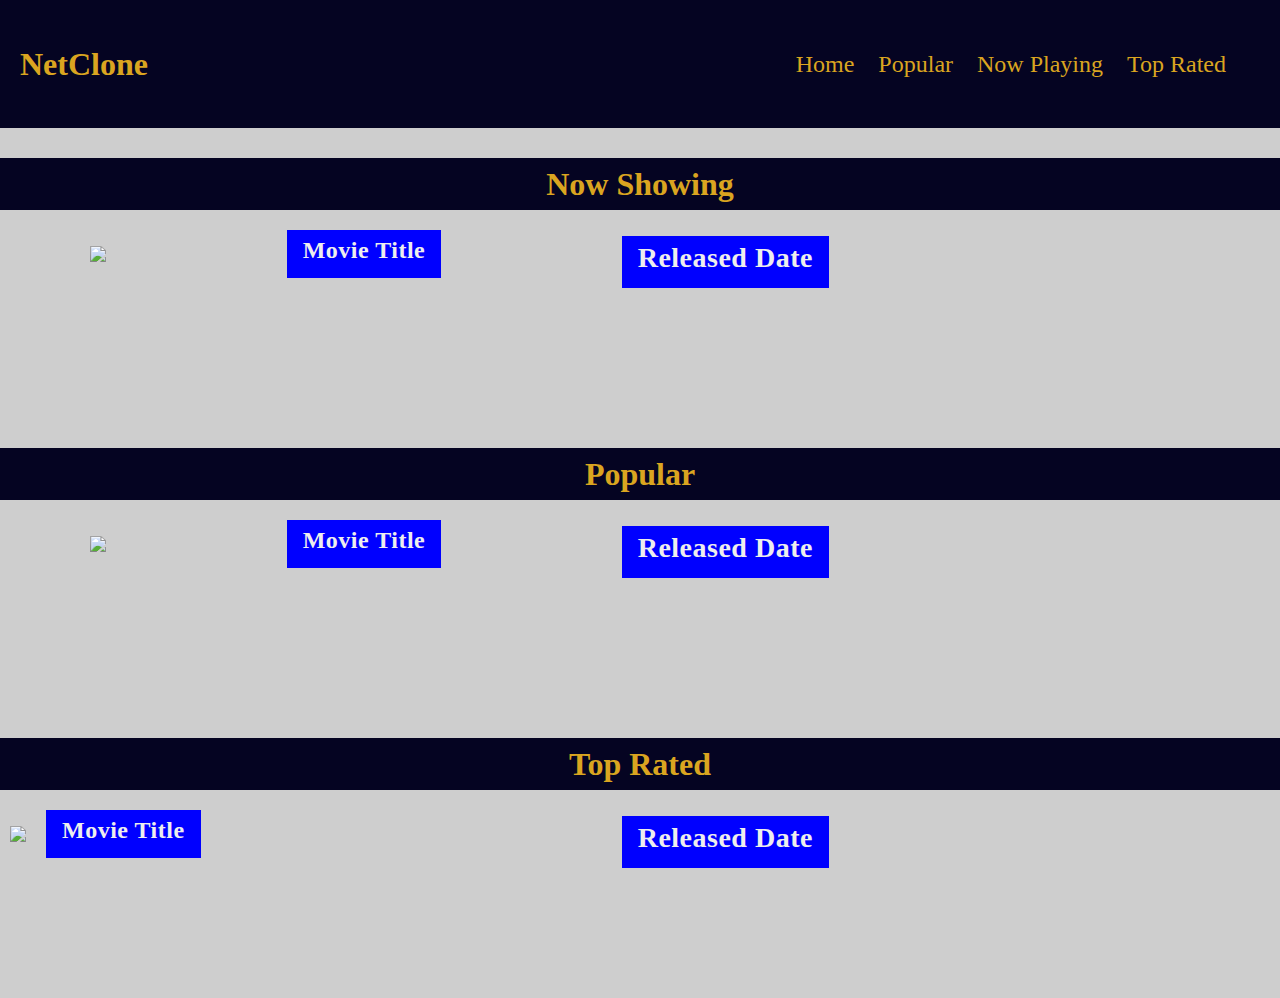
==== index.html @ f4f02a5f "Add files via upload" ====
<!DOCTYPE html>
<html lang="en">
<head>
    <meta charset="UTF-8">
    <meta http-equiv="X-UA-Compatible" content="IE=edge">
    <meta name="viewport" content="width=device-width, initial-scale=1.0">
    <title>Movie Site</title>
    <link rel="stylesheet" href="https://pro.fontawesome.com/releases/v5.10.0/css/all.css" integrity="sha384-AYmEC3Yw5cVb3ZcuHtOA93w35dYTsvhLPVnYs9eStHfGJvOvKxVfELGroGkvsg+p" crossorigin="anonymous"/>
    <link rel="stylesheet" href="style.css" />
</head>
<body>
    <header>
            <div class="header-content">
                <div class="logo">  
                    <h1>NetClone</h1>
                </div>
                <nav>
                    <!-- <button class="nav-toggle">
                        <i class="fas fa-bars"></i>
                    </button> -->
                    <ul class="links">
                        <li>
                            <a href="/index.html">Home</a>
                        </li>
                        <li>
                            <a href="/popular.html">Popular</a>
                        </li>
                        <li>
                            <a href="/nowplaying.html">Now Playing</a>
                        </li>
                        <li>
                            <a href="/toprated.html">Top Rated</a>
                        </li>
                    </ul>
              </nav>
            </div>
    </header>

    
<div class="movie-container">
    <div class="now-showing">
        <h2 class="title-header">Now Showing</h2>
    </div>

   <div class="container">
         <img src="/jungle.jpg" onclick="movie(e)">
        <div class="movie-title">
           <h3>Movie Title</h3>
        </div>
        <div class="movie-info">
            <h3 class="date">Released Date</h3>
         </div>
   </div>

</div>

<div class="movie-container">
    <div class="now-showing">
        <h2 class="title-header">Popular</h2>
    </div>
   <div class="container1">
    <img src="/jungle.jpg">
    <div class="movie-title">
      <h3>Movie Title</h3>
    </div>
    <div class="movie-info">
     <h3 class="date">Released Date </h3>
    </div>
  </div>
   </div>
</div>


<div class="movie-container">
    <div class="now-showing">
        <h2 class="title-header">Top Rated</h2>
    </div>
   <div class="container2">
    <img src="/jungle.jpg">
    <div class="movie-title">
      <h3>Movie Title</h3>
    </div>
    <div class="movie-info">
     <h3 class="date">Released Date </h3>
    </div>
   </div>
</div>
    <script src="app.js"></script>
</body>
</html>
---- style.css ----
*{
    padding: 0;
    margin: 0;
    box-sizing: border-box;
}

body {
    background-color: rgb(206, 206, 206);
    color: goldenrod;
    line-height: 1.5;
}

ul {
    list-style-type: none;
}

a {
    text-decoration: none;
    color: goldenrod;
}

h1,h2,h3,h4 {
    letter-spacing: var(--spacing);
    text-transform: capitalize;
    line-height: 1.25;
    margin-bottom: 0.75;
} 

h1{
    font-size: 2rem;
    text-align: left;
    display: block;
    width: 100%;
}

h2 {
    font-size: 2rem;
}

h3 {
    font-size: 1.25rem;
}

header {
    background-color: #050422;
    padding: 30px 20px;
}

.header-content li{
    display: inline-block;
    padding: 0 10px;
    font-size: 1.5rem;
    cursor: pointer;
}

.header-content h1{
    font-size: 2rem;
}
.header-content li:hover{
    background-color: white;
}
.header-content{
    display: flex;
    justify-content: space-between;
    align-items: center;
}

@media screen and (min-width: 800px) {
    h1 {
      font-size: 4rem;
    }
    h2 {
      font-size: 2.5rem;
    }
    h3 {
      font-size: 1.75rem;
    }
    h4 {
      font-size: 1rem;
    }
    body {
      font-size: 1rem;
    }
    h1,
    h2,
    h3,
    h4 {
      line-height: 1;
    }
  }
nav {
    background: var(--clr-white);
    padding: 1rem 1.5rem;
  }
.nav-toggle{
    font-size: 1.5rem;
    color: var(--clr-grey-1);
    background: transparent;
    border-color: transparent;
    transition: var(--transition);
    cursor: pointer;
}
.nav-toggle:hover {
    color: var(--clr-secondary);
  }

.movie-container {
    width: 100%;
    margin: 0 auto;
}

.now-showing{
    margin-top: 30px
}

.title-header {
    text-align: center;
    background-color: #050422;
    color: goldenrod;
    padding: 10px 0;
    font-size: 2rem;
}

/* .container {
    margin-top: 30px;
    display: grid;
    grid-template-columns: 1fr 1fr 1fr;
    grid-template-rows: 200px 100px;
} */


.container {
    display: grid;
    grid-template-rows: auto auto 1fr auto auto auto auto;
    grid-template-columns: auto auto auto auto auto;
    gap: 20px;
    place-items: center;
    padding: 10px;
    border-radius: 20px;
}

.container:hover{
    border: solid 2px goldenrod;
    transition: 2s;
}

.container1 {
    display: grid;
    grid-template-rows: auto auto 1fr auto auto auto auto;
    grid-template-columns: auto auto auto auto auto;
    gap: 20px;
    place-items: center;
    padding: 10px;
    border-radius: 20px;
}

.container1:hover{
    border: solid 2px goldenrod;
    transition: 2s;
}

.container2 {
    display: grid;
    grid-template-rows: auto auto 1fr auto auto auto auto;
    grid-template-columns: auto auto 1fr auto auto;
    gap: 20px;
    place-items: center;
    
    padding: 10px;
    border-radius: 20px;
}

.container2:hover{
    border: solid 2px goldenrod;
    transition: 2s;
}

/* display: flex;
    width: 300px;
    margin: 1rem;
    border-radius: 3px;
    box-shadow: 0.2px 4px 5px rgba(192, 151, 40, 0.1);
    position: relative;
    padding: 20px; */


.movie-title{
    color: #eee;
    display: flex;
    justify-content: space-between;
    padding: 0.5rem 1rem 1rem;
    letter-spacing: 0.5px;
    background-color: blue;
}


.movie-title h3{
    margin-top: 0;
    font-size: 1.5rem
}

.movie-info {
    background-color: blue;
    margin-top: 1rem;
    color: #eee;
    padding: 0.5rem 1rem 1rem;
    letter-spacing: 00.5px;
}
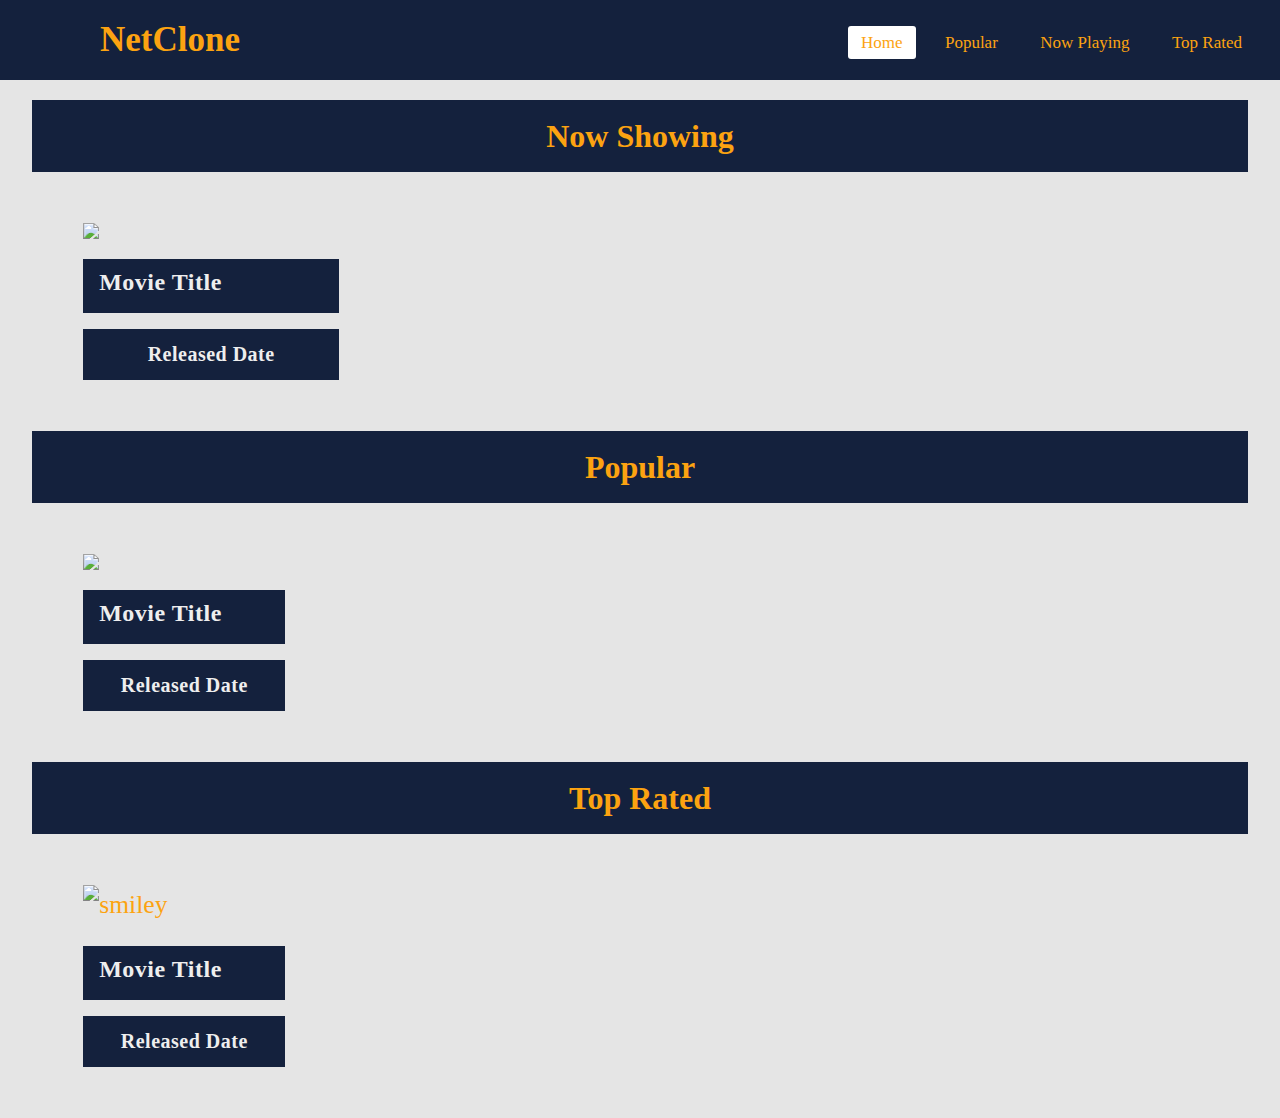
==== commit c14d040f: "Changes" ====
--- a/index.html
+++ b/index.html
@@ -9,16 +9,28 @@
     <link rel="stylesheet" href="style.css" />
 </head>
 <body>
-    <header>
-            <div class="header-content">
+    <nav>
+        <input type="checkbox" id="check">
+        <label for="check" class="checkbtn">
+            <i class="fas fa-bars"></i>
+        </label>
+        <label class="logo">NetClone</label>
+        <ul>
+            <li><a class="active" href="/index.html">Home</a></li>
+            <li><a href="/popular.html">Popular</a></li>
+            <li><a href="/nowplaying.html">Now Playing</a></li>
+            <li><a href="/toprated.html">Top Rated</a></li>
+        </ul>
+    </nav>
+            <!-- <div class="header-content">
                 <div class="logo">  
                     <h1>NetClone</h1>
                 </div>
-                <nav>
+                <nav>  -->
                     <!-- <button class="nav-toggle">
                         <i class="fas fa-bars"></i>
                     </button> -->
-                    <ul class="links">
+                    <!-- <ul class="links">
                         <li>
                             <a href="/index.html">Home</a>
                         </li>
@@ -34,56 +46,56 @@
                     </ul>
               </nav>
             </div>
-    </header>
+    </header> --> 
 
     
 <div class="movie-container">
-    <div class="now-showing">
         <h2 class="title-header">Now Showing</h2>
-    </div>
-
-   <div class="container">
-         <img src="/jungle.jpg" onclick="movie(e)">
+    <div class="container-wrapper">
+        <div class="container">
+         <img src="/jungle.jpg">
         <div class="movie-title">
            <h3>Movie Title</h3>
         </div>
         <div class="movie-info">
             <h3 class="date">Released Date</h3>
-         </div>
-   </div>
-
+        </div>
+        </div>
+    </div>
 </div>
 
 <div class="movie-container">
-    <div class="now-showing">
         <h2 class="title-header">Popular</h2>
+
+    <div class="container-wrapper1">
+        <div class="container1">
+           <img src="/jungle.jpg">
+            <div class="movie-title">
+              <h3>Movie Title</h3>
+            </div>
+            <div class="movie-info">
+              <h3 class="date">Released Date </h3>
+            </div>
+        </div>
     </div>
-   <div class="container1">
-    <img src="/jungle.jpg">
-    <div class="movie-title">
-      <h3>Movie Title</h3>
-    </div>
-    <div class="movie-info">
-     <h3 class="date">Released Date </h3>
-    </div>
-  </div>
-   </div>
 </div>
 
 
 <div class="movie-container">
-    <div class="now-showing">
         <h2 class="title-header">Top Rated</h2>
+
+    <div class="container-wrapper2">
+        <div class="container2">
+           <img src="" alt="smiley">
+        <div class="movie-title">
+           <h3>Movie Title</h3>
+        </div>
+        <div class="movie-info">
+          <h3 class="date">Released Date </h3>
+        </div>
+        </div>
     </div>
-   <div class="container2">
-    <img src="/jungle.jpg">
-    <div class="movie-title">
-      <h3>Movie Title</h3>
-    </div>
-    <div class="movie-info">
-     <h3 class="date">Released Date </h3>
-    </div>
-   </div>
+   
 </div>
     <script src="app.js"></script>
 </body>
--- a/style.css
+++ b/style.css
@@ -6,9 +6,11 @@
 }
 
 body {
-    background-color: rgb(206, 206, 206);
-    color: goldenrod;
-    line-height: 1.5;
+    background-color: #e5e5e5;
+    font-family: 'Courier New', Courier, monospace;
+    font-size: 1.6rem;
+    line-height: 1.6;
+    color: #fca311;
 }
 
 ul {
@@ -17,7 +19,7 @@
 
 a {
     text-decoration: none;
-    color: goldenrod;
+    color: #fca311;
 }
 
 h1,h2,h3,h4 {
@@ -42,102 +44,172 @@
     font-size: 1.25rem;
 }
 
-header {
-    background-color: #050422;
-    padding: 30px 20px;
-}
-
-.header-content li{
-    display: inline-block;
-    padding: 0 10px;
-    font-size: 1.5rem;
-    cursor: pointer;
-}
-
-.header-content h1{
-    font-size: 2rem;
-}
-.header-content li:hover{
-    background-color: white;
-}
-.header-content{
-    display: flex;
-    justify-content: space-between;
-    align-items: center;
-}
-
-@media screen and (min-width: 800px) {
-    h1 {
-      font-size: 4rem;
-    }
-    h2 {
-      font-size: 2.5rem;
-    }
-    h3 {
-      font-size: 1.75rem;
-    }
-    h4 {
-      font-size: 1rem;
-    }
-    body {
-      font-size: 1rem;
-    }
-    h1,
-    h2,
-    h3,
-    h4 {
-      line-height: 1;
+*{
+	padding: 0;
+	margin: 0;
+	text-decoration: none;
+	list-style-type: none;
+	box-sizing: border-box;
+}
+
+
+body {
+	font-family: monteserrat;
+}
+
+nav{
+	background: #14213d;
+	height: 80px;
+	width: 100%;
+}
+
+label.logo{
+	color: #fca311;
+	font-size: 35px;
+	line-height: 80px;
+	padding: 0 100px;
+	font-weight: bold;
+}
+
+nav ul {
+	float: right;
+	margin-right: 20px;
+}
+
+nav ul li {
+	display: inline-block;
+	line-height: 80px;
+	margin: 0 5px;
+}
+
+nav ul li a {
+	color: #fca311;
+	font-size: 17px;
+	padding: 7px 13px;
+	border-radius: 3px;
+	text-transform: capitalize;
+}
+
+a.active, a:hover {
+	background: white;
+	transition: .5s;
+}
+
+
+.checkbtn {
+	font-size: 30px;
+	color: #fca311;
+	float: right;
+	line-height: 80px;
+	margin-right: 40px;
+	cursor: pointer;
+}
+
+#check {
+	display: none;
+}
+
+@media (max-width:  952px){
+	label.logo{
+		font-size: 30px;
+		padding-left: 50px;
+	}
+
+	nav ul li a{
+		font-size: 16px;
+	}
+}
+
+
+@media (max-width:  858px){
+	.checkbtn{
+		display: block;
+
+	}
+	ul {
+		position: fixed;
+		width: 100%;
+		height: 100vh;
+		background: #14213d;
+		top: 80px;
+		left: -100%;
+		text-align: center;
+		transition: all .5s;
+	}
+	nav ul li{
+		display: block;
+		margin: 50px 0;
+		line-height: 30px;
+	}
+	nav ul li a{
+		font-size: 20px;
+	}
+	a:hover, a.active{
+		background: none;
+		color: #fca311;
+	}
+
+	#check:checked ~ ul {
+		left: 0;
+	}
+}
+
+
+ @media screen and (min-width: 992px) {
+    .movie-container{
+      width: 95vw;
     }
   }
-nav {
-    background: var(--clr-white);
-    padding: 1rem 1.5rem;
-  }
-.nav-toggle{
-    font-size: 1.5rem;
-    color: var(--clr-grey-1);
-    background: transparent;
-    border-color: transparent;
-    transition: var(--transition);
-    cursor: pointer;
-}
-.nav-toggle:hover {
-    color: var(--clr-secondary);
-  }
 
 .movie-container {
-    width: 100%;
-    margin: 0 auto;
-}
-
-.now-showing{
-    margin-top: 30px
+  margin: 0 auto;
+  width: 95%;
 }
 
 .title-header {
-    text-align: center;
-    background-color: #050422;
-    color: goldenrod;
-    padding: 10px 0;
-    font-size: 2rem;
-}
-
-/* .container {
-    margin-top: 30px;
-    display: grid;
-    grid-template-columns: 1fr 1fr 1fr;
-    grid-template-rows: 200px 100px;
-} */
-
+  color: #fca311;
+  text-align: center;
+  padding: .5em 0;
+  background: #14213d;
+  margin-top: 20px;
+}
+
+.container-wrapper {
+  display: grid;
+  grid-template-columns: repeat(auto-fill, minmax(200px, 1fr));
+  grid-auto-rows: 1fr;
+  grid-gap: 30px;
+  grid-auto-flow: dense;
+  margin: 2em;
+}
+
+.container-wrapper1 {
+  display: grid;
+  grid-template-columns: repeat(auto-fill, minmax(200px, 1fr));
+  grid-auto-rows: 1fr;
+  grid-gap: 1em;
+  grid-auto-flow: dense;
+  margin: 2em;
+}
+
+.container-wrapper2 {
+  display: grid;
+  grid-template-columns: repeat(auto-fill, minmax(200px, 1fr));
+  grid-auto-rows: 1fr;
+  grid-gap: 1em;
+  grid-auto-flow: dense;
+  margin: 2em;
+}
+img {
+  margin-bottom: 20px;
+  max-width: 100%;
+}
 
 .container {
-    display: grid;
-    grid-template-rows: auto auto 1fr auto auto auto auto;
-    grid-template-columns: auto auto auto auto auto;
-    gap: 20px;
-    place-items: center;
-    padding: 10px;
-    border-radius: 20px;
+    display: flex;
+    flex-direction: column;
+    justify-content: space-between;
+  
 }
 
 .container:hover{
@@ -146,13 +218,9 @@
 }
 
 .container1 {
-    display: grid;
-    grid-template-rows: auto auto 1fr auto auto auto auto;
-    grid-template-columns: auto auto auto auto auto;
-    gap: 20px;
-    place-items: center;
-    padding: 10px;
-    border-radius: 20px;
+    display: flex;
+    flex-direction: column;
+    justify-content: space-between;
 }
 
 .container1:hover{
@@ -161,14 +229,9 @@
 }
 
 .container2 {
-    display: grid;
-    grid-template-rows: auto auto 1fr auto auto auto auto;
-    grid-template-columns: auto auto 1fr auto auto;
-    gap: 20px;
-    place-items: center;
-    
-    padding: 10px;
-    border-radius: 20px;
+    display: flex;
+    flex-direction: column;
+    justify-content: space-between;
 }
 
 .container2:hover{
@@ -176,22 +239,14 @@
     transition: 2s;
 }
 
-/* display: flex;
-    width: 300px;
-    margin: 1rem;
-    border-radius: 3px;
-    box-shadow: 0.2px 4px 5px rgba(192, 151, 40, 0.1);
-    position: relative;
-    padding: 20px; */
-
-
 .movie-title{
     color: #eee;
     display: flex;
     justify-content: space-between;
     padding: 0.5rem 1rem 1rem;
     letter-spacing: 0.5px;
-    background-color: blue;
+    background-color: #14213d;
+    text-align: center;
 }
 
 
@@ -201,9 +256,10 @@
 }
 
 .movie-info {
-    background-color: blue;
+    background-color: #14213d;
     margin-top: 1rem;
     color: #eee;
-    padding: 0.5rem 1rem 1rem;
+    padding: 0.5em 0.8em;
     letter-spacing: 00.5px;
+    text-align: center;
 }